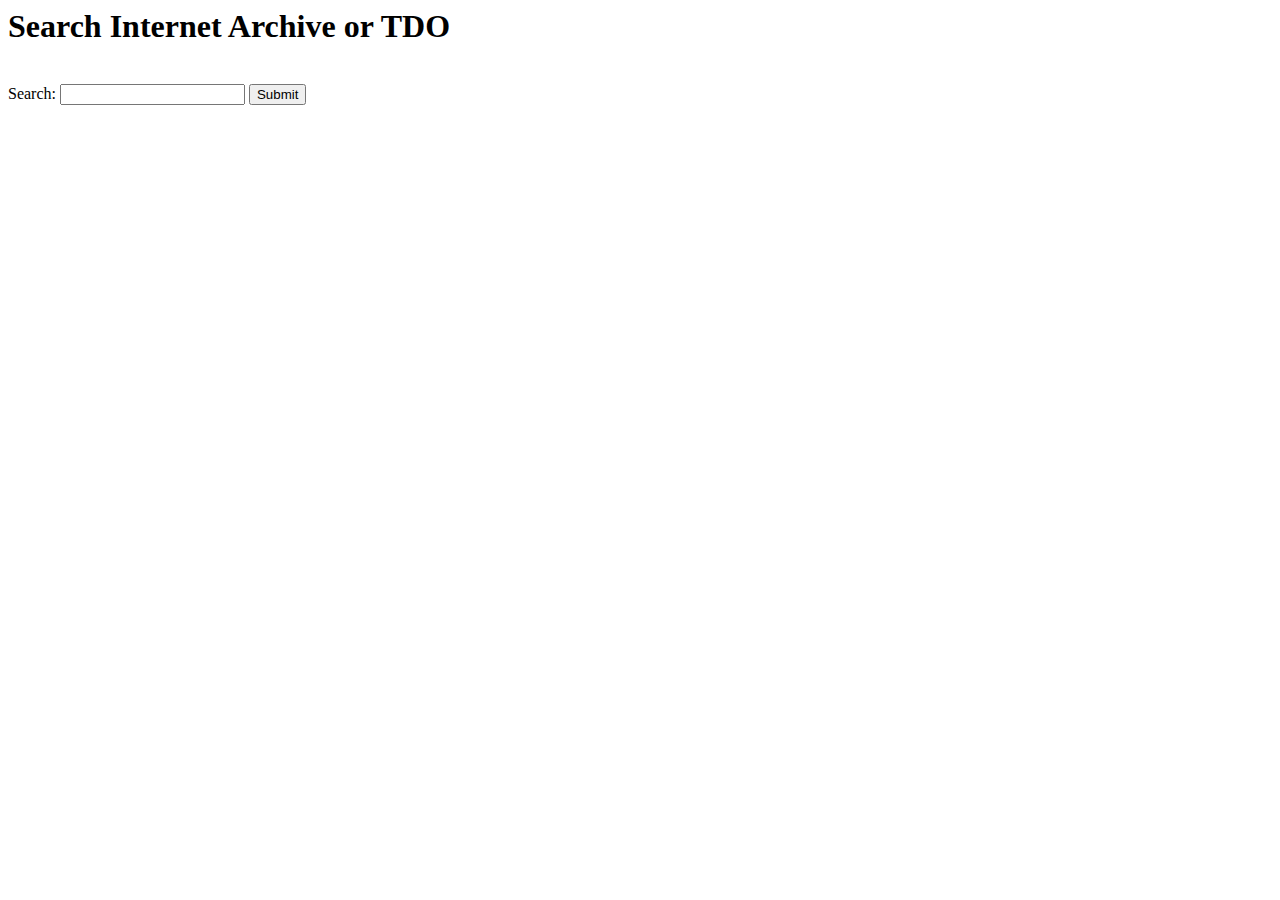
==== public_html/apps/templates/search.html @ 30d68e16 "Initial check-in of public_html" ====
<html>
	<head>
		<title>Search Test Site</title>
	</head>
	<body>
		<h1>Search Internet Archive or TDO</h1>
		<br />
		<form name="input" method="get">
			Search:  <input type="text" name="q">
			<input type="submit" value="Submit">
		</form>	
	</body>
</html>
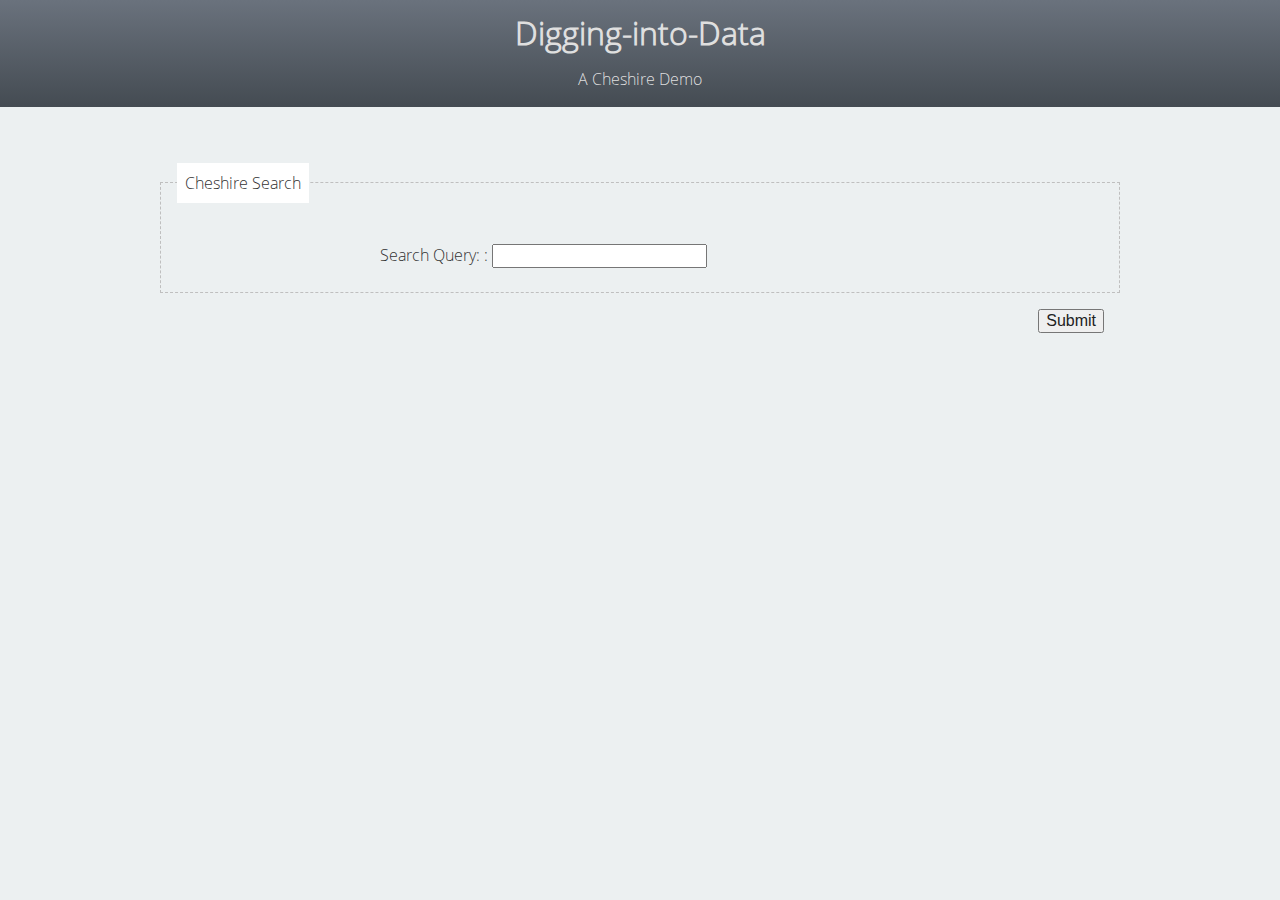
==== commit 9845a4a7: "webpages" ====
--- a/public_html/apps/templates/search.html
+++ b/public_html/apps/templates/search.html
@@ -1,4 +1,4 @@
-<html>
+<!-- <html>
 	<head>
 		<title>Search Test Site</title>
 	</head>
@@ -10,4 +10,75 @@
 			<input type="submit" value="Submit">
 		</form>	
 	</body>
+</html> -->
+
+<!DOCTYPE html>
+<!--[if lt IE 7]>      <html class="no-js lt-ie9 lt-ie8 lt-ie7"> <![endif]-->
+<!--[if IE 7]>         <html class="no-js lt-ie9 lt-ie8"> <![endif]-->
+<!--[if IE 8]>         <html class="no-js lt-ie9"> <![endif]-->
+<!--[if gt IE 8]><!--> <html class="no-js"> <!--<![endif]-->
+    <head>
+        <meta charset="utf-8">
+        <meta http-equiv="X-UA-Compatible" content="IE=edge">
+        <title>Search Demo</title>
+        <meta name="description" content="WebArch Assignment">
+        <meta name="viewport" content="width=device-width, initial-scale=1">
+
+        <!-- Place favicon.ico and apple-touch-icon.png in the root directory -->
+
+        <link rel="stylesheet" href="css/normalize.css">
+        <link rel="stylesheet" href="css/main.css">
+        <script src="js/vendor/modernizr-2.6.2.min.js"></script>
+    </head>
+    <body>
+        <!--[if lt IE 7]>
+            <p class="browsehappy">You are using an <strong>outdated</strong> browser. Please <a href="http://browsehappy.com/">upgrade your browser</a> to improve your experience.</p>
+        <![endif]-->
+
+        <!-- Add your site or application content here -->
+        <header>
+            <div class="wrapper-page">
+        	   <h1>Digging-into-Data</h1>
+                <p>A Cheshire Demo</p>
+            </div>
+        </header>
+        <section id="wrapper-form">
+
+            <div class="wrapper-page">
+
+
+            	<form name="input" method="get" class="generalform" id="search-input">
+            		<fieldset>
+            			<legend>Cheshire Search</legend>
+            			<ul class="generallist">
+            				<li>
+            					<label for="field-txt">Search Query:</label>
+            					<input type="text" id="field-txt" required="required" name="q">
+            				</li>
+            			</ul>
+            		</fieldset>
+            			
+        			<fieldset class="fieldgroup-sub">
+        				<input type="submit" value="Submit">
+        			</fieldset>
+            	</form>
+          	</div>
+        </section>
+        
+
+
+
+
+
+
+        <script src="//ajax.googleapis.com/ajax/libs/jquery/1.10.2/jquery.min.js"></script>
+        <script>window.jQuery || document.write('<script src="js/vendor/jquery-1.10.2.min.js"><\/script>')</script>
+        
+        <!-- included so that console.log doesn't give error in IE -->
+        <script src="js/plugins.js"></script> 
+        <script src="js/main.js"></script>
+
+       
+    </body>
 </html>
+
--- a/public_html/apps/templates/css/main.css
+++ b/public_html/apps/templates/css/main.css
@@ -0,0 +1,512 @@
+/*! HTML5 Boilerplate v4.3.0 | MIT License | http://h5bp.com/ */
+
+/*
+ * What follows is the result of much research on cross-browser styling.
+ * Credit left inline and big thanks to Nicolas Gallagher, Jonathan Neal,
+ * Kroc Camen, and the H5BP dev community and team.
+ */
+
+/* ==========================================================================
+   Base styles: opinionated defaults
+   ========================================================================== */
+
+html,
+button,
+input,
+select,
+textarea {
+    color: #222;
+}
+
+html {
+    font-size: 1em;
+    line-height: 1.4;
+}
+
+/*
+ * Remove text-shadow in selection highlight: h5bp.com/i
+ * These selection rule sets have to be separate.
+ * Customize the background color to match your design.
+ */
+
+::-moz-selection {
+    background: #b3d4fc;
+    text-shadow: none;
+}
+
+::selection {
+    background: #b3d4fc;
+    text-shadow: none;
+}
+
+/*
+ * A better looking default horizontal rule
+ */
+
+hr {
+    display: block;
+    height: 1px;
+    border: 0;
+    border-top: 1px solid #ccc;
+    margin: 1em 0;
+    padding: 0;
+}
+
+/*
+ * Remove the gap between images, videos, audio and canvas and the bottom of
+ * their containers: h5bp.com/i/440
+ */
+
+audio,
+canvas,
+img,
+video {
+    vertical-align: middle;
+}
+
+/*
+ * Remove default fieldset styles.
+ */
+
+fieldset {
+    border: 0;
+    margin: 0;
+    padding: 0;
+}
+
+/*
+ * Allow only vertical resizing of textareas.
+ */
+
+textarea {
+    resize: vertical;
+}
+
+/* ==========================================================================
+   Browse Happy prompt
+   ========================================================================== */
+
+.browsehappy {
+    margin: 0.2em 0;
+    background: #ccc;
+    color: #000;
+    padding: 0.2em 0;
+}
+
+/* ==========================================================================
+   Author's custom styles
+   ========================================================================== */
+
+
+/*
+** MODULE:: all;
+*/
+
+/*fonts*/
+@font-face{    
+  font-family: 'OpenSans Regular';
+  src: url('../resources/fonts/opensans/opensans_regular.ttf') format('truetype'); 
+}
+@font-face{    
+  font-family: 'OpenSans Bold';
+  src: url('../resources/fonts/opensans/opensans_bold.ttf') format('truetype'); 
+}
+@font-face{    
+  font-family: 'OpenSans Bold Italic';
+  src: url('../resources/fonts/opensans/opensans_bold_italic.ttf') format('truetype'); 
+}
+@font-face{    
+  font-family: 'OpenSans Extra Bold';
+  src: url('../resources/fonts/opensans/opensans_extra_bold.ttf') format('truetype'); 
+}
+@font-face{    
+  font-family: 'OpenSans Extra Bold Italic';
+  src: url('../resources/fonts/opensans/opensans_extra_bold_italic.ttf') format('truetype'); 
+}
+@font-face{    
+  font-family: 'OpenSans Italic';
+  src: url('../resources/fonts/opensans/opensans_italic.ttf') format('truetype'); 
+}
+@font-face{    
+  font-family: 'OpenSans Light';
+  src: url('../resources/fonts/opensans/opensans_light.ttf') format('truetype'); 
+}
+@font-face{    
+  font-family: 'OpenSans Light Italic';
+  src: url('../resources/fonts/opensans/opensans_light_italic.ttf') format('truetype'); 
+}
+@font-face{    
+  font-family: 'OpenSans Semi Bold';
+  src: url('../resources/fonts/opensans/opensans_semibold.ttf') format('truetype'); 
+}
+@font-face{    
+  font-family: 'OpenSans Semi Bold Italic';
+  src: url('../resources/fonts/opensans/opensans_semibold_italic.ttf') format('truetype'); 
+}
+
+body{
+    background: rgb(236, 240, 241);
+    font-family: 'OpenSans Light', Helvetica, Arial, sans-serif;
+    font-size: 16px;
+    line-height: 1.5em;
+    color:#333;
+}
+
+/*div*/
+.wrapper-page{
+    width:960px;
+    margin:0 auto;
+}
+
+section {
+    margin:3em 0;
+    float:left;
+    width:100%;
+}
+
+/* ul,ol */
+.generallist{
+    list-style: none;
+    float:left;
+    width:100%;
+}
+    .generallist li{
+        float:left;
+    }
+
+
+em {
+    font-style:normal;
+    font-family: 'OpenSans Light Italic', sans-serif;
+}
+
+
+
+
+/*
+** MODULE:: head;
+*/
+header{
+    float:left;
+    width:100%;
+    color:#dfdfdf;
+    /* css3:: gradient */
+        background: #444b52; /* fallback for IE < 9 */
+        background: -webkit-gradient(linear, left top, left bottom, from(#6a727d), to(#444b52)); /* Saf4+, Chrome */
+        background: -webkit-linear-gradient(top, #6a727d, #444b52); /* Chrome 10+, Saf5.1+ */
+        background:    -moz-linear-gradient(top, #6a727d, #444b52); /* FF3.6 */
+        background:     -ms-linear-gradient(top, #6a727d, #444b52); /* IE10 */
+        background:      -o-linear-gradient(top, #6a727d, #444b52); /* Opera 11.10+ */
+        background:         linear-gradient(top, #6a727d, #444b52);
+}
+
+
+    h1{
+        text-align:center;
+        font-family: 'OpenSans Light', serif;
+        font-size:2em;
+    }
+
+    h1 + p{
+        text-align:center;
+    }
+
+    label[for]:hover{
+        cursor: pointer;
+    }
+
+
+/*
+** MODULE:: form;
+*/
+
+/* form */
+.generalform{
+    float:left;
+    width:100%;
+}
+    .generalform fieldset{
+        border:1px dashed #bfbfbf;
+        margin:0.5em 0;
+    }
+
+    fieldset.fieldgroup-sub{
+        border:none;
+    }
+
+        .fieldgroup-sub input[type=submit]{
+            float:right;
+            margin:0.5em 1em;
+        }
+
+    .generalform legend{
+        margin:1em;
+        background:#fff;
+        padding:0.5em;
+    }
+
+        .generalform ul > li{
+            width:98%;
+            margin:0.5em 1%;
+        }
+                .generalform ul > li > label{
+                    float:left;
+                    width:29%;
+                    text-align:right;
+                    padding:0 0.5%;
+                }
+
+                .generalform ul > li > label::after{
+                    content: " :";
+                }
+
+
+        .generalform ol {
+            width:60%;
+            margin:0;
+            padding:0;
+        }
+            .generalform ol li{
+                width:30%;
+                margin:0;
+                padding:0;
+            }
+
+
+
+/*
+** MODULE:: STORY;
+*/
+
+/*section*/
+#wrapper-story{
+    margin:3em 0;
+    display:none;
+}
+
+    #wrapper-story article{
+        float:left;
+        width: 46%;
+        padding:0 2%;
+    }
+
+    #wrapper-madlib{
+        text-align:center;
+        background:#fff;
+    }
+        #wrapper-madlib p{
+            line-height: 2em;
+        }
+
+        #wrapper-madlib span{
+            background: yellow;
+            font-family: 'OpenSans Regular', sans-serif;
+        }
+
+    #wrapper-vid iframe{
+        margin:2em 0 0 2%;
+    }
+
+
+
+
+
+
+
+
+
+
+
+
+
+
+
+/* ==========================================================================
+   Helper classes
+   ========================================================================== */
+
+/*
+ * Image replacement
+ */
+
+.ir {
+    background-color: transparent;
+    border: 0;
+    overflow: hidden;
+    /* IE 6/7 fallback */
+    *text-indent: -9999px;
+}
+
+.ir:before {
+    content: "";
+    display: block;
+    width: 0;
+    height: 150%;
+}
+
+/*
+ * Hide from both screenreaders and browsers: h5bp.com/u
+ */
+
+.hidden {
+    display: none !important;
+    visibility: hidden;
+}
+
+/*
+ * Hide only visually, but have it available for screenreaders: h5bp.com/v
+ */
+
+.visuallyhidden {
+    border: 0;
+    clip: rect(0 0 0 0);
+    height: 1px;
+    margin: -1px;
+    overflow: hidden;
+    padding: 0;
+    position: absolute;
+    width: 1px;
+}
+
+/*
+ * Extends the .visuallyhidden class to allow the element to be focusable
+ * when navigated to via the keyboard: h5bp.com/p
+ */
+
+.visuallyhidden.focusable:active,
+.visuallyhidden.focusable:focus {
+    clip: auto;
+    height: auto;
+    margin: 0;
+    overflow: visible;
+    position: static;
+    width: auto;
+}
+
+/*
+ * Hide visually and from screenreaders, but maintain layout
+ */
+
+.invisible {
+    visibility: hidden;
+}
+
+/*
+ * Clearfix: contain floats
+ *
+ * For modern browsers
+ * 1. The space content is one way to avoid an Opera bug when the
+ *    `contenteditable` attribute is included anywhere else in the document.
+ *    Otherwise it causes space to appear at the top and bottom of elements
+ *    that receive the `clearfix` class.
+ * 2. The use of `table` rather than `block` is only necessary if using
+ *    `:before` to contain the top-margins of child elements.
+ */
+
+.clearfix:before,
+.clearfix:after {
+    content: " "; /* 1 */
+    display: table; /* 2 */
+}
+
+.clearfix:after {
+    clear: both;
+}
+
+/*
+ * For IE 6/7 only
+ * Include this rule to trigger hasLayout and contain floats.
+ */
+
+.clearfix {
+    *zoom: 1;
+}
+
+/* ==========================================================================
+   EXAMPLE Media Queries for Responsive Design.
+   These examples override the primary ('mobile first') styles.
+   Modify as content requires.
+   ========================================================================== */
+
+@media only screen and (min-width: 35em) {
+    /* Style adjustments for viewports that meet the condition */
+}
+
+@media print,
+       (-o-min-device-pixel-ratio: 5/4),
+       (-webkit-min-device-pixel-ratio: 1.25),
+       (min-resolution: 120dpi) {
+    /* Style adjustments for high resolution devices */
+}
+
+/* ==========================================================================
+   Print styles.
+   Inlined to avoid required HTTP connection: h5bp.com/r
+   ========================================================================== */
+
+@media print {
+    * {
+        background: transparent !important;
+        color: #000 !important; /* Black prints faster: h5bp.com/s */
+        box-shadow: none !important;
+        text-shadow: none !important;
+    }
+
+    a,
+    a:visited {
+        text-decoration: underline;
+    }
+
+    a[href]:after {
+        content: " (" attr(href) ")";
+    }
+
+    abbr[title]:after {
+        content: " (" attr(title) ")";
+    }
+
+    /*
+     * Don't show links for images, or javascript/internal links
+     */
+
+    .ir a:after,
+    a[href^="javascript:"]:after,
+    a[href^="#"]:after {
+        content: "";
+    }
+
+    pre,
+    blockquote {
+        border: 1px solid #999;
+        page-break-inside: avoid;
+    }
+
+    thead {
+        display: table-header-group; /* h5bp.com/t */
+    }
+
+    tr,
+    img {
+        page-break-inside: avoid;
+    }
+
+    img {
+        max-width: 100% !important;
+    }
+
+    @page {
+        margin: 0.5cm;
+    }
+
+    p,
+    h2,
+    h3 {
+        orphans: 3;
+        widows: 3;
+    }
+
+    h2,
+    h3 {
+        page-break-after: avoid;
+    }
+}
